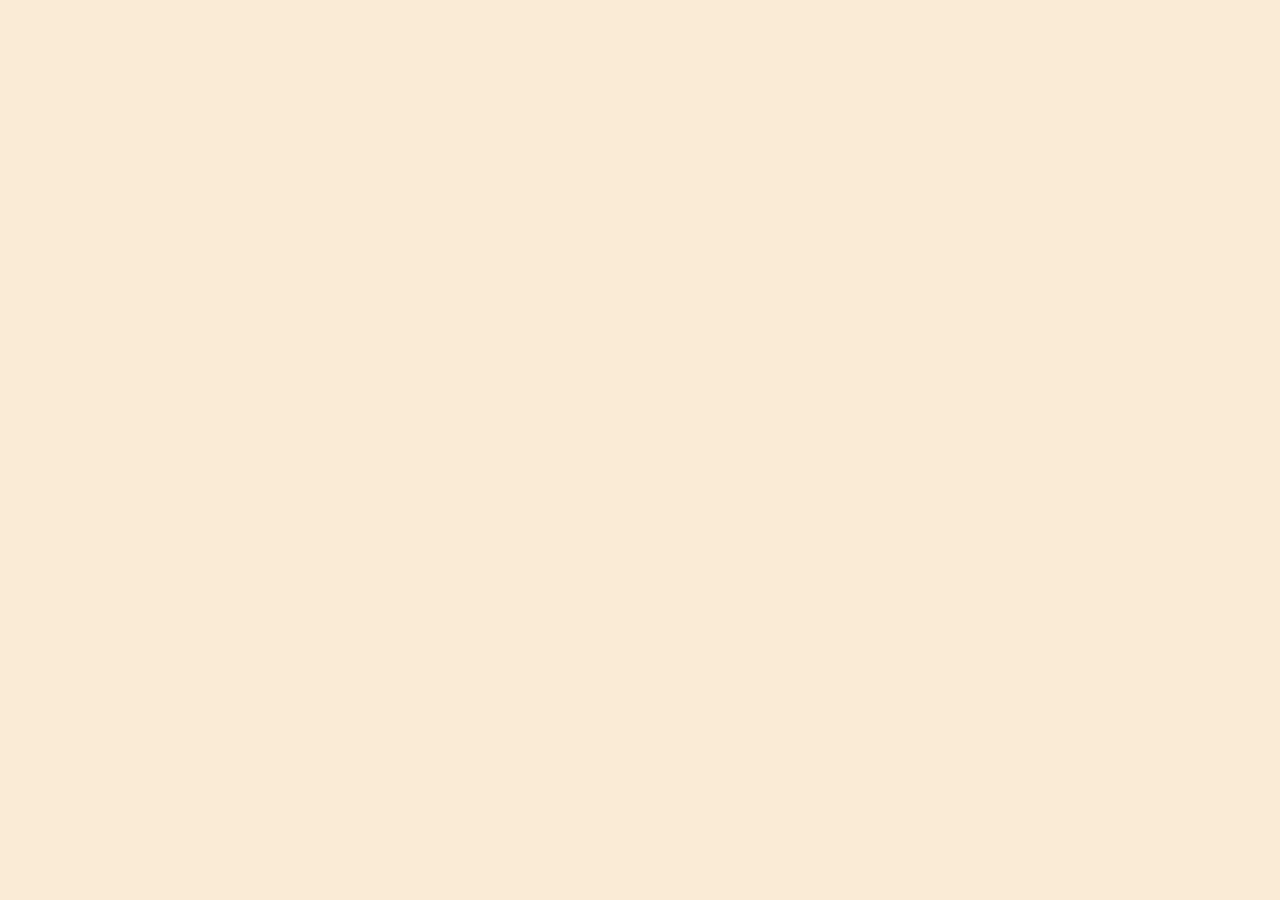
==== html/addPicture.html @ f631ac1a "add symbol" ====
<!DOCTYPE html>
<html lang="de">
<head>
    <meta charset="UTF-8">
    <title>Add Picture</title>

    <!--basic Style-->
    <link rel="stylesheet" href="../style.css">

    <link rel="stylesheet" href="../CSS/votingPage.css">

    <link rel="stylesheet" href="https://cdnjs.cloudflare.com/ajax/libs/animate.css/4.1.1/animate.min.css"/>
</head>
<body>

</body>
</html>
---- style.css ----
html {
    font-family: sans-serif;
    scroll-behavior: smooth;
    margin: 0%;
    padding: 0%;
}

footer{
    color:gray;
    font-size: smaller;
    text-align: center;
}
body {
    background-color: antiquewhite;
    margin: 0%;
    padding: 0%;
}

.card {
    box-shadow: 0 4px 8px 0 rgba(0, 0, 0, 0.2), 0 6px 20px 0 rgba(0, 0, 0, 0.19);
}

.card:hover {
    box-shadow: 0 6px 12px 0 rgba(0, 0, 0, 0.2), 0 9px 30px 0 rgba(0, 0, 0, 0.19);
}
a{
    text-decoration: none;
    color: black;
}
---- CSS/votingPage.css ----
.bildmitbildunterschrift {
    width: 90%;
    position: relative;
}

.bildmitbildunterschrift span {
    background-color: silver;
    background-color: hsla(0, 0%, 100%, 0.5);
    position: absolute;
    bottom: 0;
    left: 0;
    width: 100%;
    line-height: 2em;
    text-align: center;
}

.bildmitbildunterschrift img {
    display: block;
}

.flex-container{
    display: flex;
    justify-content:center;
    align-content: center;
    align-items: center;
}

.row{
    flex-direction: row;
}

.column{
    flex-direction: column;
}

.wrap{
    flex-wrap: wrap;
}

.votingButton{
    width:400px;
    height:40px;
    margin: 0 1.5em 2.5em;
    box-shadow: 0px 0px 12px -2px rgba(0,0,0,0.5);
    text-decoration: none;
    color: white;
    font-size: 16px;
    letter-spacing: .08em;
    text-transform: uppercase;
    position: relative;
    transition: background-color .6s ease;
}

.best{
    background: #f39916;
}

.like{
    background: #FC6E51;
}
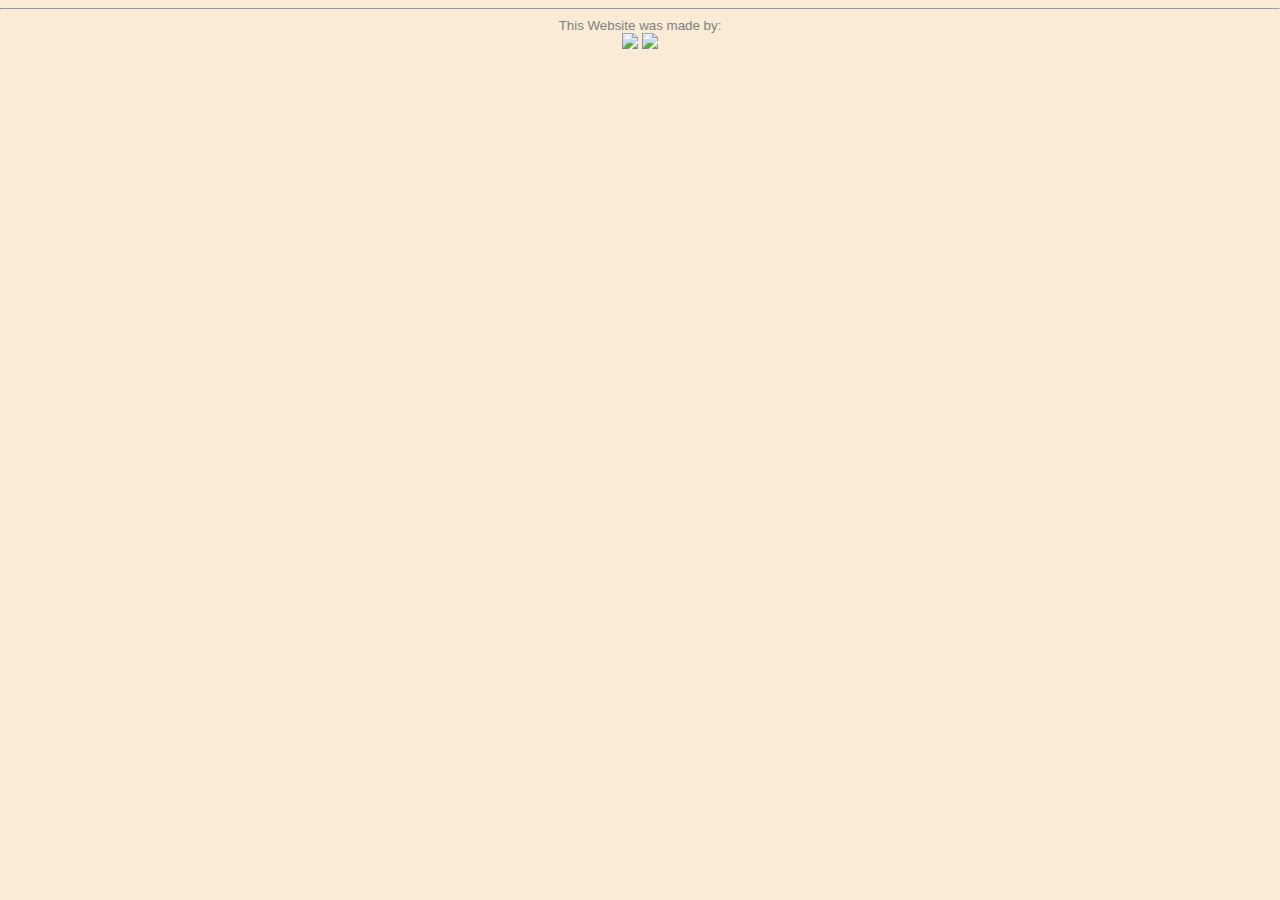
==== commit 63d38d08: "add picture added" ====
--- a/html/addPicture.html
+++ b/html/addPicture.html
@@ -7,11 +7,27 @@
     <!--basic Style-->
     <link rel="stylesheet" href="../style.css">
 
-    <link rel="stylesheet" href="../CSS/votingPage.css">
+    <link rel="stylesheet" href="../CSS/addPicture.css">
 
     <link rel="stylesheet" href="https://cdnjs.cloudflare.com/ajax/libs/animate.css/4.1.1/animate.min.css"/>
 </head>
 <body>
 
+    <hr>
+    <footer>
+        This Website was made by:
+        <br>
+        <div align="center">
+            <a href="https://github.com/Swaggeroo">
+                <img src="https://img.shields.io/github/followers/Swaggeroo?color=green&label=Swaggeroo&logo=github&style=flat-square">
+            </a>
+            <a href="https://github.com/BumBumGame">
+                <img src="https://img.shields.io/github/followers/BumBumGame?color=purple&label=BumBumGame&logo=github&style=flat-square">
+            </a>
+        </div>
+    </footer>
+
+    <!---Javascripts-->
+    <script src="../scripts/projectSelection.js" defer></script>
 </body>
 </html>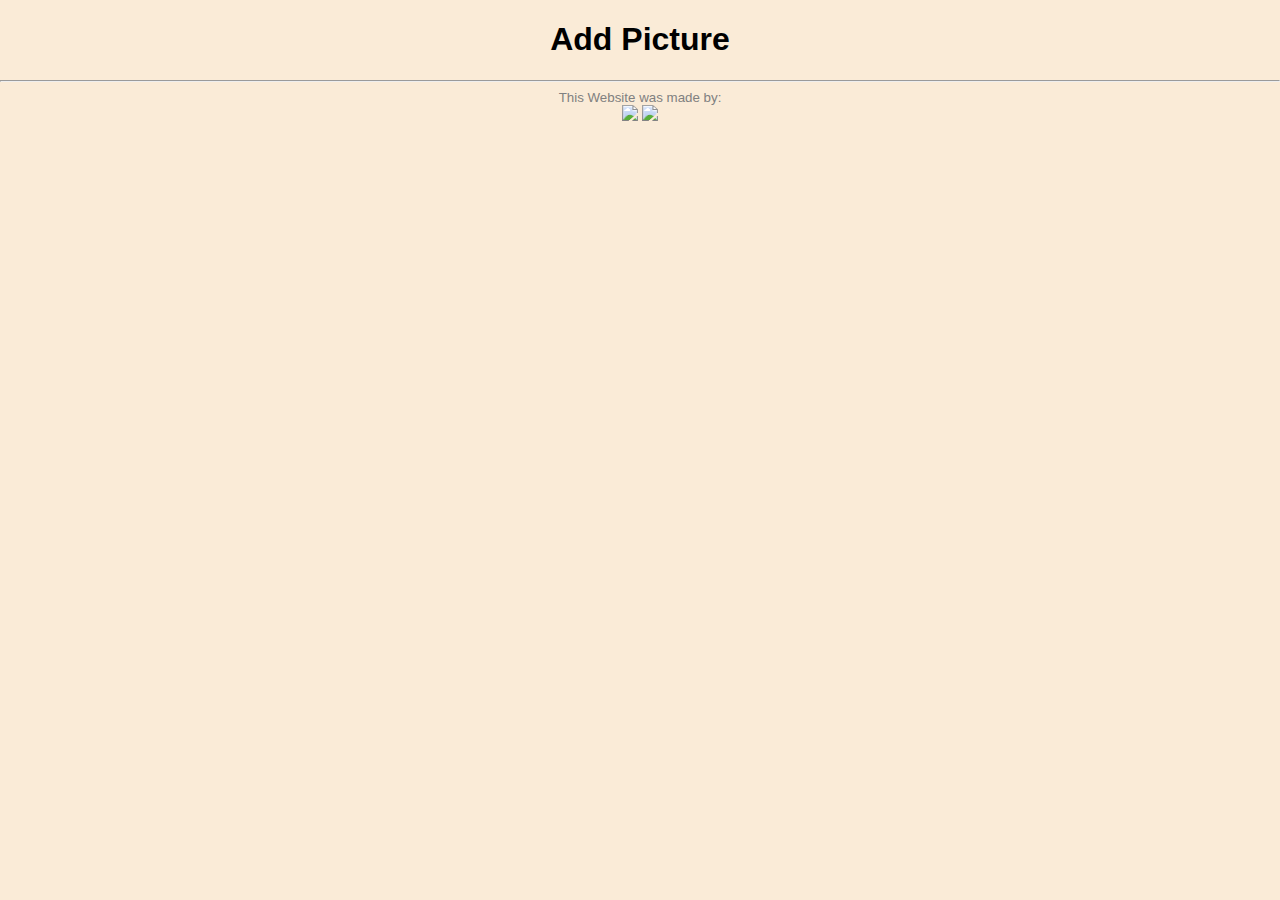
==== commit ec08fb40: "add picture added" ====
--- a/html/addPicture.html
+++ b/html/addPicture.html
@@ -12,6 +12,7 @@
     <link rel="stylesheet" href="https://cdnjs.cloudflare.com/ajax/libs/animate.css/4.1.1/animate.min.css"/>
 </head>
 <body>
+    <h1 align="center">Add Picture</h1>
 
     <hr>
     <footer>
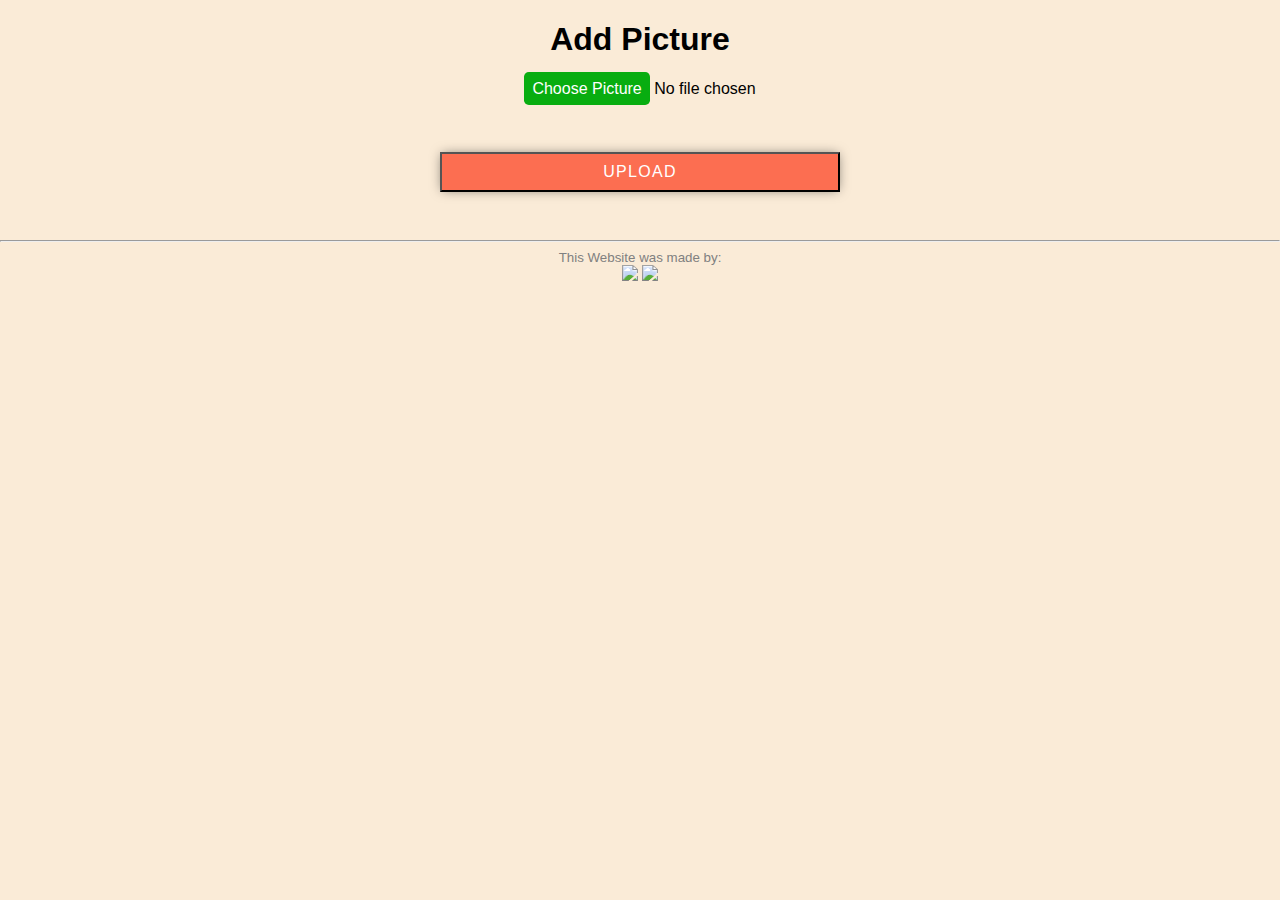
==== commit 3facfffe: "add picture finished" ====
--- a/html/addPicture.html
+++ b/html/addPicture.html
@@ -14,6 +14,14 @@
 <body>
     <h1 align="center">Add Picture</h1>
 
+    <form align="center">
+        <label for="upload">Choose Picture</label>
+        <span id="file-chosen">No file chosen</span><br><br>
+        <img src="" id="uploadPreview" width="90%" height="auto">
+        <input type="file" id="upload" accept=".jpg,.jpeg,.png" hidden><br><br>
+        <button type="submit" class="submitButton">Upload</button>
+    </form>
+
     <hr>
     <footer>
         This Website was made by:
@@ -29,6 +37,6 @@
     </footer>
 
     <!---Javascripts-->
-    <script src="../scripts/projectSelection.js" defer></script>
+    <script src="../scripts/addPicture.js" defer></script>
 </body>
 </html>--- a/CSS/addPicture.css
+++ b/CSS/addPicture.css
@@ -0,0 +1,24 @@
+.submitButton{
+    width:400px;
+    height:40px;
+    background: #FC6E51;
+    margin: 0 1.5em 2.5em;
+    box-shadow: 0px 0px 12px -2px rgba(0,0,0,0.5);
+    text-decoration: none;
+    color: white;
+    font-size: 16px;
+    letter-spacing: .08em;
+    text-transform: uppercase;
+    position: relative;
+    transition: background-color .6s ease;
+}
+
+label {
+    background-color: #08ad10;
+    color: white;
+    padding: 0.5rem;
+    font-family: sans-serif;
+    border-radius: 0.3rem;
+    cursor: pointer;
+    margin-top: 1rem;
+}